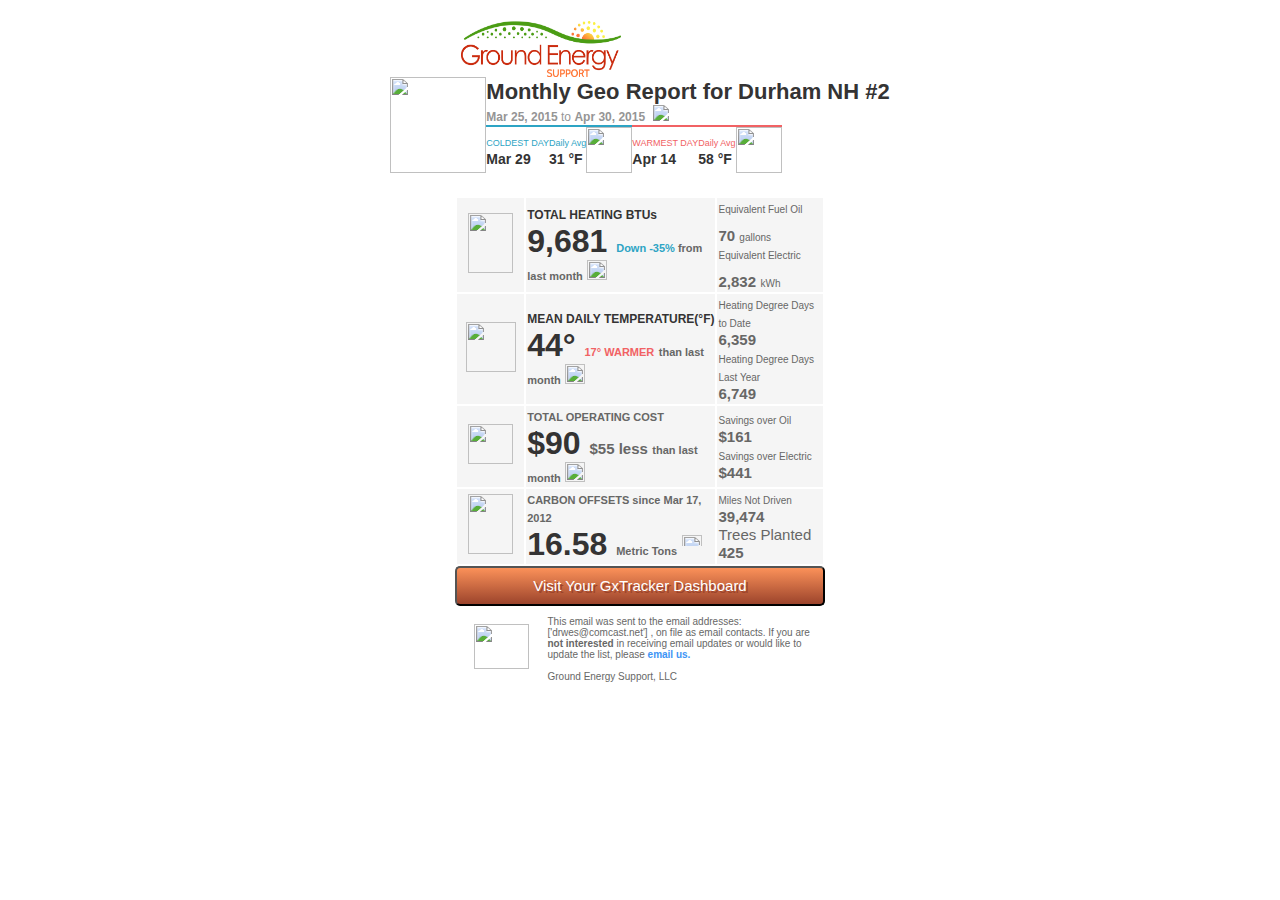
==== index.html @ 7ad1cd64 "fancy new button" ====
<!DOCTYPE html>
<html lang="en">

<head>
    <meta charset="UTF-8">
    <meta name="viewport" content="width=device-width, initial-scale=1.0">
    <meta http-equiv="X-UA-Compatible" content="ie=edge">
    <!-- CSS -->
    <link rel="stylesheet" href="./public/style.css">
    <title>Email Template</title>
</head>

<style>
    /* Use a media query to add a breakpoint at 641px: */
    @media screen and (max-width: 641px) {
        .logo {
            float: none;
            display: block;
            margin-left: auto;
            margin-right: auto;
        }

        td {
            overflow: hidden;
        }

        .coldRow {
            width: 100%;
            display: flex;
            padding: 3%;
            margin-left: 5%;
        }

        span {
            padding: 1%;
        }

        .extraStat {
            display: none;
        }

        .btm {
            width: 10%;
        }

        .dates {
            margin: 1%;
        }

        .cal {
            padding-left: 20%;
        }

        .visit {
            justify-content: center;
        }

        .disclaimer {
            width: 100%;
            padding-right: 100px;
            overflow: hidden;
        }

        .lilLogo {
            display: block;
            float: none;
        }

        .house {
            display: none;
        }
    }
</style>

<body>

    <table cellspacing="0" cellpadding="0" width="100%">
        <tr>
            <td>
                <!-- Insert content here -->
                <table class="sixWide" cellspacing="0" cellpadding="0">

            <td>
                <!-- Logo -->
                <img src="./public/logo copy.jpg" class="logo" />
            </td>

            <!-- Main Data -->
            <!-- User info table-->
            <table cellspacing="0" cellpadding="0" align="center">
                <tr class="head">

                    <td class="house noLine" rowspan="3" width="116"><img
                            src="http://www.groundenergysupport.com/wp/wp-content/themes/groundenergy/images/interface/rsz_ghp.png"
                            border="1" style="border:0px solid #e6e6e6;" width="96" height="96" /></td>

                    <td colspan="2" align="left" style="color:#343333;font-size:24px;" valign="top">

                        <!-- Monthly geo report -->
                        <span class="header">Monthly
                            Geo Report
                            for Durham NH #2</span>
                    </td>
                </tr>


                <td class="cal grey">
                    <b class="dates">Mar 25, 2015</b> to <b class="dates">Apr 30, 2015</b>
                    <img src="http://www.groundenergysupport.com/wp/wp-content/themes/groundenergy/images/interface/calendar-icon.gif"
                        hspace="5" />
                </td>


                <tr>
                    <td colspan="2">
                        <table cellspacing="0" cellpadding="0">

                            <tr>

                                <td class="coldBar">
                                    <span class="cold">COLDEST DAY</span>
                                    <br>
                                    <span class="bold">Mar
                                        29</span>
                                </td>

                                <td class="coldBar">
                                    <span class="cold">Daily Avg</span>
                                    <br>
                                    <span class="bold">31
                                        &#176;F</span>
                                </td>

                                <td class="coldBar noLine">
                                    <img src="http://www.groundenergysupport.com/wp/wp-content/themes/groundenergy/images/interface/cold-icon-85x99.png"
                                        width="46" height="46" />
                                </td>



                                <td class="warmBar">
                                    <span class="warm">WARMEST DAY</span>
                                    <br>
                                    <span class="bold">Apr
                                        14</span>
                                </td>

                                <td class="warmBar">
                                    <span class="warm">Daily Avg</span>
                                    <br>
                                    <span class="bold">58
                                        &#176;F</span>
                                </td>

                                <td class="warmBar noLine">
                                    <img src="http://www.groundenergysupport.com/wp/wp-content/themes/groundenergy/images/interface/hot-icon-85x99.png"
                                        width="46" height="46" />
                                </td>

                            </tr>
                 
                        </table>
                    </td>
                </tr>
            </table>






            <!-- Installation table -->
            <table align="center" style="margin-top:20px;">
                <!-- <tr> -->
                <td width="370">

                    <!-- Parameters table -->
                    <table class="param" width="100%">

                        <div class="has-background-white-ter">

                            <!-- BTUs -->
                            <tr class="has-background-white-ter">
                                <td style="text-align: center;">
                                    <img src="http://www.groundenergysupport.com/wp/wp-content/themes/groundenergy/images/interface/bucket-of-btus_trans.png"
                                        width="45" height="60" />
                                </td>


                                <td>
                                    <span class="exp">TOTAL HEATING BTUs</span>
                                    </span>
                                    <br>

                                    <!-- Data -->
                                    <span class="displayNum"> 9,681 </span>
            

                                    <!-- Small Stats -->
                                    <span style="color:#2DA4C4;font-size:11px;font-weight:bold">Down
                                        -35%
                                    </span>
                                    <span class="smallFont">from
                                        last
                                        month</span>

                                    <span>

                                        <a href="http://www.groundenergysupport.com/wp/email-report-explanation/#BTUs-for-Period"
                                            target="_blank">
                                            <img src="http://www.groundenergysupport.com/wp/wp-content/themes/groundenergy/images/interface/info-2-24.png"
                                                width="20" height="20" />
                                        </a>

                                </td>



                                <td width="120" class="extraStat">
                                    <span class="ten">Equivalent Fuel
                                        Oil</span>
                                    <br>


                                    <span class="fteen plusBold">70
                                    </span>
                                    <span class="ten"> gallons </span><img
                                        src="http://www.groundenergysupport.com/wp/wp-content/themes/groundenergy/images/interface/th-oil.png"
                                        width="15" height="24" />
                                    <br>

                                    <span class="ten">Equivalent Electric</span><br />
                                    <span class="fteen plusBold">
                                        2,832</span>
                                        <span class="ten">
                                        kWh</span>

                                    <img src="http://www.groundenergysupport.com/wp/wp-content/themes/groundenergy/images/interface/th-electric.png"
                                        width="15" height="24" />
                                    <br>

                                </td>

                            </tr>

                            <!-- Climate -->
                            <tr class="has-background-white-ter">

                                <td class="btm icon">
                                    <img src="http://www.groundenergysupport.com/wp/wp-content/themes/groundenergy/images/interface/snowflake_trans.png"
                                        width="50" height="50" />
                                </td>


                                <td class="desc">
                                    <span class="exp">MEAN DAILY
                                        TEMPERATURE(&#176;F)</span>
                                    <br>

                                    <span class="displayNum">
                                        44&#176;
                                    </span>

                                    <span style="color:#F16264;font-size:11px;font-weight:bold">
                                        17&#176;
                                        WARMER</span>
                                    <span style="color:#2DA4C4;font-size:11px;font-weight:bold">
                                    </span>
                                    <span class="smallFont">than
                                        last
                                        month</span>

                                    <span class="exp">
                                        <a href="http://www.groundenergysupport.com/wp/email-report-explanation/#Heating-Degree-Days"
                                            target="_blank">
                                            <img src="http://www.groundenergysupport.com/wp/wp-content/themes/groundenergy/images/interface/info-2-24.png"
                                                width="20" height="20" />
                                        </a>
                                    </span>
                                </td>

                                <td class="extraStat">
                                    <span class="ten">Heating Degree Days to
                                        Date</span><br />

                                    <span class="fteen plusBold">6,359</span><br>

                                    <span class="ten">Heating Degree Days Last
                                        Year</span><br />
                                    <span class="fteen plusBold">6,749</span>

                                </td>

                            </tr>


                            <!-- Operating Costs and Savings -->
                            <tr class="has-background-white-ter">
                                <td class="btm">
                                    <img src="http://www.groundenergysupport.com/wp/wp-content/themes/groundenergy/images/interface/electricityIcon.png"
                                        width="45" height="40" /></td>

                                <td>
                                    <span class="smallFont">TOTAL
                                        OPERATING COST </span><br />

                                    <span class="displayNum">
                                        $90
                                    </span>

                                    <span class="fteen plusBold">$55
                                        less</span>
                                    <span class="smallFont">than
                                        last
                                        month</span>
                                    <span class="exp">
                                        <a href="http://www.groundenergysupport.com/wp/email-report-explanation/#Operating-Costs"
                                            target="_blank">
                                            <img src="http://www.groundenergysupport.com/wp/wp-content/themes/groundenergy/images/interface/info-2-24.png"
                                                width="20" height="20" align="bottom" />
                                        </a>
                                    </span>

                                </td>

                                <td class="extraStat">
                                    <span class="ten">Savings over
                                        Oil</span>
                           
                                    <span class="fteen plusBold">
                                        $161
                                    </span>
                                    
                                    <br>
                                    <span class="ten">Savings over
                                        Electric</span>
                                
                                    <span class="fteen plusBold">
                                        $441
                                    </span>

                                </td>
                            </tr>



                            <!-- Carbon Offsets -->
                            <tr class="has-background-white-ter">
                                <td class="btm" width="70" style="text-align: center;">
                                    <img src="http://www.groundenergysupport.com/wp/wp-content/themes/groundenergy/images/interface/tree.png"
                                        width="45" height="60" />
                                </td>

                                <td width="160">
                                    <span class="smallFont">CARBON
                                        OFFSETS since Mar 17,
                                        2012</span>
                                        <br>
                                    <span class="displayNum">
                                        16.58
                                    </span>
                                    <span class="smallFont">Metric
                                        Tons</span>
                                    <span class="displayNum">
                                        <a href="http://www.groundenergysupport.com/wp/email-report-explanation/#Carbon-Offsets"
                                            target="_blank">
                                            <img src="http://www.groundenergysupport.com/wp/wp-content/themes/groundenergy/images/interface/info-2-24.png"
                                                width="20" height="20" border="0" align="bottom" />
                                        </a>
                                    </span>
                                </td>

                                <td class="extraStat" width="120">
                                    <span class="ten">Miles Not
                                        Driven</span><br />
                                    <span class="fteen plusBold">
                                        39,474
                                    </span>
                                    <span class="ten"></span><br />
                                    <span class="fteen">Trees Planted</span><br />
                                    <span class="fteen plusBold">
                                        425
                                    </span>

                                </td>
                            </tr>
        </tr>
    </table>

    <!-- Footer Table -->
    <table cellspacing="0" cellpadding="0" style="margin-top:10px" width="100%">
            <button id="dash">Visit Your GxTracker Dashboard</button>
        <!-- lil logo -->
        <td width="25%">
            <img class="lilLogo"
                src="http://www.groundenergysupport.com/wp/wp-content/themes/groundenergy/images/interface/groundsynergy.jpg"
                 />
        </td>
<br>
        <td class="ten">
            This email was sent to the email addresses: ['drwes@comcast.net'] , on file as email
            contacts.
            If you are
            <strong>not interested</strong> in receiving email updates or would like to update the list,
            please <a style="color: #3d94f5; font-weight: bold; text-decoration: none;"
                href="mailto:info@groundenergysupport.com">email us.</a>
<br>
<br>
            Ground Energy Support, LLC
        </td>

    </table>

</body>

</html>
---- public/style.css ----
body {
    font-family:helvetica,'lucinda grande',sans-serif;
    /* align-content: center; */
    padding: 1%;
}
.header {
    font-size: 22px;
    font-weight: bold;
    color: #343333;
}

.has-background-white-ter {
    background-color: hsl(0, 0%, 96%)
}

.btm {
    text-align: center;
}

.grey {
    color: #959595;
    font-size: 12px;
    text-align: left;
    column-span: 2;
}

.displayNum {
    font-size: 32px;
    color: #343333;
    font-weight: bold;
    white-space: nowrap;
}

.sixWide {
    width: 600px;
}


.ten {
    font-size: 10px;
    color: #676766;
}

.fteen {
    font-size: 15px;
    color: #676766;
}

.plusBold {
    font-weight: bold;
}

/* Temperatures / Top Bar */
.house {
    width: 96px; 
    height: 96px;
}



.flex {
    display: block;
}
.cold {
    color: #2da4c4;
    font-size: 9px;
}

.coldBar {
    border-top: 2px solid #2da4c4;
}

.warm {
    color: #f16264;
    font-size: 9px;
}

.smallFont {
    font-size:11px;
    color:#676766;
    font-weight:bold;
}

.warmBar {
    border-top: 2px solid #f16264;
}

.noLine {
    line-height: 0%;
}

.bold {
    color: #333333;
    font-size: 14px;
    font-weight: bold;
}

/* Icons */

.tempIcon {
    width: 46px;
    height: 46px;
}

.exp {
    font-size:12px;
    color:#343333;
    font-weight:bold;
    white-space:nowrap;
}

.logo {
    width: 160px;
    height: 56px;
    float: right;
}

.lilLogo {
    width: 55px;
    height: 45px;
    padding-left: 20%
}

/* Dashboard button */
#dash {
    background-image: linear-gradient(to bottom, #FB9159, #9C442C);
    color: white;
    /* font-weight: bold; */
    text-align: center;
    height: 40px;
    width: 100%;
    justify-content: center;
    text-shadow: 2px 2px #9C442C;
    border-radius: 5px;
    font-size: 15px;
    /* margin-left: 10%; */
    /* box-shadow: 20px 20px 20px #9C442C; */
}
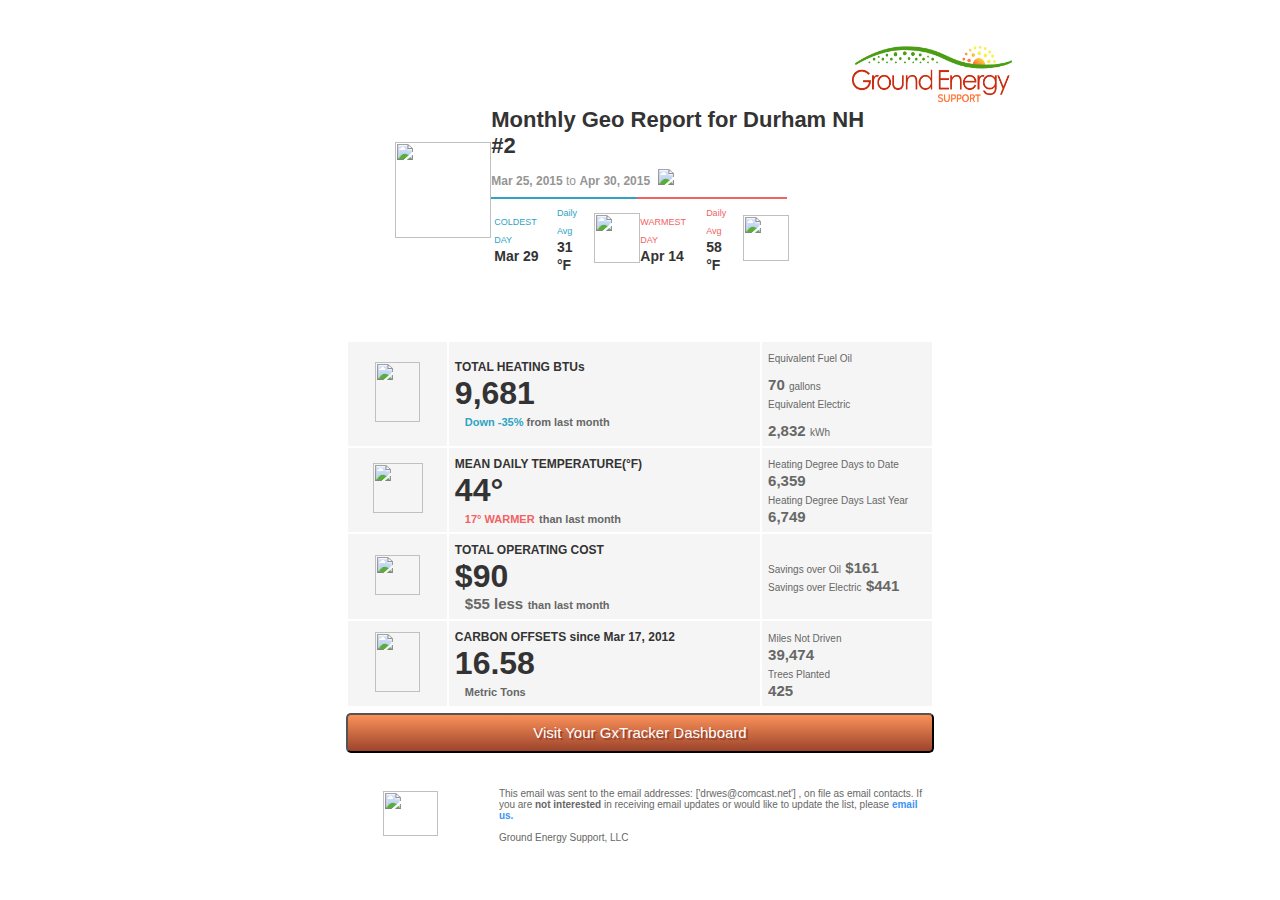
==== commit f6224588: "more responsive styling" ====
--- a/index.html
+++ b/index.html
@@ -11,8 +11,41 @@
 </head>
 
 <style>
+
+    .logo {
+        padding-top: 2%;
+        margin-right: 20%;
+    }
+
+    .install {
+        margin-top: 3%;
+        padding: 1%;
+    }
+
+    a {
+        color: transparent
+    }
+
+
+        td {
+            padding: 1%
+        }
+
+        .lilLogo {
+            margin-left: 3%
+        }
+
+        button {
+            margin-top: 5px;
+        }
+
     /* Use a media query to add a breakpoint at 641px: */
     @media screen and (max-width: 641px) {
+
+
+    .extraStat {
+            display: none;
+        }
         .logo {
             float: none;
             display: block;
@@ -35,10 +68,6 @@
             padding: 1%;
         }
 
-        .extraStat {
-            display: none;
-        }
-
         .btm {
             width: 10%;
         }
@@ -64,37 +93,49 @@
         .lilLogo {
             display: block;
             float: none;
+            padding: 20px;
         }
 
         .house {
             display: none;
         }
+
+
     }
+    .toright {
+            /* background-color: black; */
+            max-width: 200px;
+            margin-left: 10px;
+            /* float: right; */
+            /* margin-bottom:  */
+        }
+        .clearfix::after {
+  content: "";
+  clear: both;
+  display: table;
+}
 </style>
 
 <body>
 
-    <table cellspacing="0" cellpadding="0" width="100%">
-        <tr>
-            <td>
-                <!-- Insert content here -->
-                <table class="sixWide" cellspacing="0" cellpadding="0">
-
-            <td>
-                <!-- Logo -->
-                <img src="./public/logo copy.jpg" class="logo" />
-            </td>
+    <div>
+        <!-- Logo -->
+        <img src="./public/logo copy.jpg" class="logo" />
+
+        <table cellspacing="0" cellpadding="0" width="100%">
+
+
 
             <!-- Main Data -->
             <!-- User info table-->
             <table cellspacing="0" cellpadding="0" align="center">
                 <tr class="head">
 
-                    <td class="house noLine" rowspan="3" width="116"><img
+                    <td class="house" rowspan="3" width="116"><img
                             src="http://www.groundenergysupport.com/wp/wp-content/themes/groundenergy/images/interface/rsz_ghp.png"
                             border="1" style="border:0px solid #e6e6e6;" width="96" height="96" /></td>
 
-                    <td colspan="2" align="left" style="color:#343333;font-size:24px;" valign="top">
+                    <td colspan="2" align="left" valign="top">
 
                         <!-- Monthly geo report -->
                         <span class="header">Monthly
@@ -115,302 +156,306 @@
                     <td colspan="2">
                         <table cellspacing="0" cellpadding="0">
 
-                            <tr>
-
-                                <td class="coldBar">
-                                    <span class="cold">COLDEST DAY</span>
-                                    <br>
-                                    <span class="bold">Mar
-                                        29</span>
-                                </td>
-
-                                <td class="coldBar">
-                                    <span class="cold">Daily Avg</span>
-                                    <br>
-                                    <span class="bold">31
-                                        &#176;F</span>
-                                </td>
-
-                                <td class="coldBar noLine">
-                                    <img src="http://www.groundenergysupport.com/wp/wp-content/themes/groundenergy/images/interface/cold-icon-85x99.png"
-                                        width="46" height="46" />
-                                </td>
-
-
-
-                                <td class="warmBar">
-                                    <span class="warm">WARMEST DAY</span>
-                                    <br>
-                                    <span class="bold">Apr
-                                        14</span>
-                                </td>
-
-                                <td class="warmBar">
-                                    <span class="warm">Daily Avg</span>
-                                    <br>
-                                    <span class="bold">58
-                                        &#176;F</span>
-                                </td>
-
-                                <td class="warmBar noLine">
-                                    <img src="http://www.groundenergysupport.com/wp/wp-content/themes/groundenergy/images/interface/hot-icon-85x99.png"
-                                        width="46" height="46" />
-                                </td>
-
-                            </tr>
-                 
-                        </table>
-                    </td>
+
+                    <td class="coldBar">
+                        <span class="cold">COLDEST DAY</span>
+                        <br>
+                        <span class="bold">Mar
+                            29</span>
+                    </td>
+
+                    <td class="coldBar">
+                        <span class="cold">Daily Avg</span>
+                        <br>
+                        <span class="bold">31
+                            &#176;F</span>
+                    </td>
+
+                    <td class="coldBar noLine">
+                        <img src="http://www.groundenergysupport.com/wp/wp-content/themes/groundenergy/images/interface/cold-icon-85x99.png"
+                            width="46" height="50" />
+                    </td>
+
+
+
+                    <td class="warmBar">
+                        <span class="warm">WARMEST DAY</span>
+                        <br>
+                        <span class="bold">Apr
+                            14</span>
+                    </td>
+
+                    <td class="warmBar">
+                        <span class="warm">Daily Avg</span>
+                        <br>
+                        <span class="bold">58
+                            &#176;F</span>
+                    </td>
+
+                    <td class="warmBar noLine">
+                        <img src="http://www.groundenergysupport.com/wp/wp-content/themes/groundenergy/images/interface/hot-icon-85x99.png"
+                            width="46" height="46" />
+                    </td>
+
                 </tr>
+
             </table>
-
-
-
-
-
-
-            <!-- Installation table -->
-            <table align="center" style="margin-top:20px;">
-                <!-- <tr> -->
-                <td width="370">
-
-                    <!-- Parameters table -->
-                    <table class="param" width="100%">
-
-                        <div class="has-background-white-ter">
-
-                            <!-- BTUs -->
-                            <tr class="has-background-white-ter">
-                                <td style="text-align: center;">
-                                    <img src="http://www.groundenergysupport.com/wp/wp-content/themes/groundenergy/images/interface/bucket-of-btus_trans.png"
-                                        width="45" height="60" />
-                                </td>
-
-
-                                <td>
-                                    <span class="exp">TOTAL HEATING BTUs</span>
-                                    </span>
-                                    <br>
-
-                                    <!-- Data -->
-                                    <span class="displayNum"> 9,681 </span>
-            
-
-                                    <!-- Small Stats -->
-                                    <span style="color:#2DA4C4;font-size:11px;font-weight:bold">Down
-                                        -35%
-                                    </span>
-                                    <span class="smallFont">from
-                                        last
-                                        month</span>
-
+            </td>
+
+        </table>
+
+
+
+
+        <!-- Installation table -->
+        <table align="center" class="install">
+            <!-- <tr> -->
+            <td class="sixWide">
+
+                <!-- Parameters table -->
+                <table class="param" width="100%">
+
+                    <div class="has-background-white-ter">
+
+                        <!-- BTUs -->
+                        <tr class="has-background-white-ter">
+                            <td style="text-align: center;">
+                                <img src="http://www.groundenergysupport.com/wp/wp-content/themes/groundenergy/images/interface/bucket-of-btus_trans.png"
+                                    width="45" height="60" />
+                            </td>
+
+
+                            <td>
+                                <span class="exp">TOTAL HEATING BTUs</span>
+                                </span>
+                                <br>
+
+                                <!-- Data -->
+                                <span class="displayNum"> 9,681 </span>
+
+                                <div class="toright">
+
+                                    <a href="http://www.groundenergysupport.com/wp/email-report-explanation/#BTUs-for-Period"
+                                        target="_blank">
+
+                                        <!-- Small Stats -->
+                                        <span style="color:#2DA4C4;font-size:11px;font-weight:bold">Down
+                                            -35%
+                                        </span>
+                                        <span class="smallFont">from
+                                            last
+                                            month</span>
+                                    </a>
                                     <span>
 
-                                        <a href="http://www.groundenergysupport.com/wp/email-report-explanation/#BTUs-for-Period"
+                                        <!-- <a href="http://www.groundenergysupport.com/wp/email-report-explanation/#BTUs-for-Period"
                                             target="_blank">
                                             <img src="http://www.groundenergysupport.com/wp/wp-content/themes/groundenergy/images/interface/info-2-24.png"
                                                 width="20" height="20" />
+                                        </a> -->
+                                </div>
+                            </td>
+
+
+
+                            <td width="120" class="extraStat">
+                                <span class="ten right">Equivalent Fuel
+                                    Oil</span>
+                                <br>
+
+
+                                <span class="fteen plusBold">70
+                                </span>
+                                <span class="ten"> gallons </span><img
+                                    src="http://www.groundenergysupport.com/wp/wp-content/themes/groundenergy/images/interface/th-oil.png"
+                                    width="15" height="24" />
+                                <br>
+
+                                <span class="ten">Equivalent Electric</span><br />
+                                <span class="fteen plusBold">
+                                    2,832</span>
+                                <span class="ten">
+                                    kWh</span>
+
+                                <img src="http://www.groundenergysupport.com/wp/wp-content/themes/groundenergy/images/interface/th-electric.png"
+                                    width="15" height="24" />
+                                <br>
+
+                            </td>
+
+                        </tr>
+
+                        <!-- Climate -->
+                        <tr class="has-background-white-ter">
+
+                            <td class="btm icon">
+                                <img src="http://www.groundenergysupport.com/wp/wp-content/themes/groundenergy/images/interface/snowflake_trans.png"
+                                    width="50" height="50" />
+                            </td>
+
+
+                            <td class="desc">
+                                <span class="exp">MEAN DAILY
+                                    TEMPERATURE(&#176;F)</span>
+                                <br>
+
+                                <span class="displayNum">
+                                    44&#176;
+                                </span>
+
+                                <div class="toright">
+                                    <a href="http://www.groundenergysupport.com/wp/email-report-explanation/#Heating-Degree-Days"
+                                        target="_blank">
+                                        <span style="color:#F16264;font-size:11px;font-weight:bold">
+                                            17&#176;
+                                            WARMER</span>
+                                        <span style="color:#2DA4C4;font-size:11px;font-weight:bold">
+                                        </span>
+                                        <span class="smallFont">than
+                                            last
+                                            month</span>
                                         </a>
 
-                                </td>
-
-
-
-                                <td width="120" class="extraStat">
-                                    <span class="ten">Equivalent Fuel
-                                        Oil</span>
-                                    <br>
-
-
-                                    <span class="fteen plusBold">70
-                                    </span>
-                                    <span class="ten"> gallons </span><img
-                                        src="http://www.groundenergysupport.com/wp/wp-content/themes/groundenergy/images/interface/th-oil.png"
-                                        width="15" height="24" />
-                                    <br>
-
-                                    <span class="ten">Equivalent Electric</span><br />
-                                    <span class="fteen plusBold">
-                                        2,832</span>
-                                        <span class="ten">
-                                        kWh</span>
-
-                                    <img src="http://www.groundenergysupport.com/wp/wp-content/themes/groundenergy/images/interface/th-electric.png"
-                                        width="15" height="24" />
-                                    <br>
-
-                                </td>
-
-                            </tr>
-
-                            <!-- Climate -->
-                            <tr class="has-background-white-ter">
-
-                                <td class="btm icon">
-                                    <img src="http://www.groundenergysupport.com/wp/wp-content/themes/groundenergy/images/interface/snowflake_trans.png"
-                                        width="50" height="50" />
-                                </td>
-
-
-                                <td class="desc">
-                                    <span class="exp">MEAN DAILY
-                                        TEMPERATURE(&#176;F)</span>
-                                    <br>
-
-                                    <span class="displayNum">
-                                        44&#176;
-                                    </span>
-
-                                    <span style="color:#F16264;font-size:11px;font-weight:bold">
-                                        17&#176;
-                                        WARMER</span>
-                                    <span style="color:#2DA4C4;font-size:11px;font-weight:bold">
-                                    </span>
-                                    <span class="smallFont">than
-                                        last
-                                        month</span>
-
-                                    <span class="exp">
-                                        <a href="http://www.groundenergysupport.com/wp/email-report-explanation/#Heating-Degree-Days"
-                                            target="_blank">
-                                            <img src="http://www.groundenergysupport.com/wp/wp-content/themes/groundenergy/images/interface/info-2-24.png"
-                                                width="20" height="20" />
-                                        </a>
-                                    </span>
-                                </td>
-
-                                <td class="extraStat">
-                                    <span class="ten">Heating Degree Days to
-                                        Date</span><br />
-
-                                    <span class="fteen plusBold">6,359</span><br>
-
-                                    <span class="ten">Heating Degree Days Last
-                                        Year</span><br />
-                                    <span class="fteen plusBold">6,749</span>
-
-                                </td>
-
-                            </tr>
-
-
-                            <!-- Operating Costs and Savings -->
-                            <tr class="has-background-white-ter">
-                                <td class="btm">
-                                    <img src="http://www.groundenergysupport.com/wp/wp-content/themes/groundenergy/images/interface/electricityIcon.png"
-                                        width="45" height="40" /></td>
-
-                                <td>
-                                    <span class="smallFont">TOTAL
-                                        OPERATING COST </span><br />
-
-                                    <span class="displayNum">
-                                        $90
-                                    </span>
-
-                                    <span class="fteen plusBold">$55
-                                        less</span>
-                                    <span class="smallFont">than
-                                        last
-                                        month</span>
-                                    <span class="exp">
-                                        <a href="http://www.groundenergysupport.com/wp/email-report-explanation/#Operating-Costs"
-                                            target="_blank">
-                                            <img src="http://www.groundenergysupport.com/wp/wp-content/themes/groundenergy/images/interface/info-2-24.png"
-                                                width="20" height="20" align="bottom" />
-                                        </a>
-                                    </span>
-
-                                </td>
-
-                                <td class="extraStat">
-                                    <span class="ten">Savings over
-                                        Oil</span>
-                           
-                                    <span class="fteen plusBold">
-                                        $161
-                                    </span>
-                                    
-                                    <br>
-                                    <span class="ten">Savings over
-                                        Electric</span>
-                                
-                                    <span class="fteen plusBold">
-                                        $441
-                                    </span>
-
-                                </td>
-                            </tr>
-
-
-
-                            <!-- Carbon Offsets -->
-                            <tr class="has-background-white-ter">
-                                <td class="btm" width="70" style="text-align: center;">
-                                    <img src="http://www.groundenergysupport.com/wp/wp-content/themes/groundenergy/images/interface/tree.png"
-                                        width="45" height="60" />
-                                </td>
-
-                                <td width="160">
-                                    <span class="smallFont">CARBON
-                                        OFFSETS since Mar 17,
-                                        2012</span>
-                                        <br>
-                                    <span class="displayNum">
-                                        16.58
-                                    </span>
-                                    <span class="smallFont">Metric
-                                        Tons</span>
-                                    <span class="displayNum">
-                                        <a href="http://www.groundenergysupport.com/wp/email-report-explanation/#Carbon-Offsets"
-                                            target="_blank">
-                                            <img src="http://www.groundenergysupport.com/wp/wp-content/themes/groundenergy/images/interface/info-2-24.png"
-                                                width="20" height="20" border="0" align="bottom" />
-                                        </a>
-                                    </span>
-                                </td>
-
-                                <td class="extraStat" width="120">
-                                    <span class="ten">Miles Not
-                                        Driven</span><br />
-                                    <span class="fteen plusBold">
-                                        39,474
-                                    </span>
-                                    <span class="ten"></span><br />
-                                    <span class="fteen">Trees Planted</span><br />
-                                    <span class="fteen plusBold">
-                                        425
-                                    </span>
-
-                                </td>
-                            </tr>
-        </tr>
-    </table>
-
-    <!-- Footer Table -->
-    <table cellspacing="0" cellpadding="0" style="margin-top:10px" width="100%">
-            <button id="dash">Visit Your GxTracker Dashboard</button>
-        <!-- lil logo -->
-        <td width="25%">
-            <img class="lilLogo"
-                src="http://www.groundenergysupport.com/wp/wp-content/themes/groundenergy/images/interface/groundsynergy.jpg"
-                 />
-        </td>
-<br>
-        <td class="ten">
-            This email was sent to the email addresses: ['drwes@comcast.net'] , on file as email
-            contacts.
-            If you are
-            <strong>not interested</strong> in receiving email updates or would like to update the list,
-            please <a style="color: #3d94f5; font-weight: bold; text-decoration: none;"
-                href="mailto:info@groundenergysupport.com">email us.</a>
-<br>
-<br>
-            Ground Energy Support, LLC
-        </td>
-
-    </table>
-
+                                </div>
+                       
+                            </td>
+
+                            <td class="extraStat">
+                                <span class="ten">Heating Degree Days to
+                                    Date</span><br />
+
+                                <span class="fteen plusBold">6,359</span><br>
+
+                                <span class="ten">Heating Degree Days Last
+                                    Year</span><br />
+                                <span class="fteen plusBold">6,749</span>
+
+                            </td>
+
+                        </tr>
+
+
+                        <!-- Operating Costs and Savings -->
+                        <tr class="has-background-white-ter">
+                            <td class="btm">
+                                <img src="http://www.groundenergysupport.com/wp/wp-content/themes/groundenergy/images/interface/electricityIcon.png"
+                                    width="45" height="40" /></td>
+
+                            <td>
+                                <span class="exp">TOTAL
+                                    OPERATING COST </span>
+                                <br>
+
+                                <span class="displayNum">
+                                    $90
+                                </span>
+
+                                <div class="toright">
+                                <a href="http://www.groundenergysupport.com/wp/email-report-explanation/#Operating-Costs"
+                                target="_blank">
+
+                                <span class="fteen plusBold">$55
+                                    less</span>
+                                <span class="smallFont">than
+                                    last
+                                    month</span>
+
+                                    </a>
+                                </div>
+                            </td>
+
+                            <td class="extraStat">
+                                <span class="ten">Savings over
+                                    Oil</span>
+
+                                <span class="fteen plusBold">
+                                    $161
+                                </span>
+
+                                <br>
+                                <span class="ten">Savings over
+                                    Electric</span>
+
+                                <span class="fteen plusBold">
+                                    $441
+                                </span>
+
+                            </td>
+                        </tr>
+
+
+
+                        <!-- Carbon Offsets -->
+                        <tr class="has-background-white-ter">
+                            <td class="btm" width="70" style="text-align: center;">
+                                <img src="http://www.groundenergysupport.com/wp/wp-content/themes/groundenergy/images/interface/tree.png"
+                                    width="45" height="60" />
+                            </td>
+
+                            <td width="160">
+                                <span class="exp">CARBON
+                                    OFFSETS since Mar 17,
+                                    2012</span>
+                                <br>
+                                <span class="displayNum">
+                                    16.58
+                                </span>
+                                <div class="toright">
+
+                                <a href="http://www.groundenergysupport.com/wp/email-report-explanation/#Carbon-Offsets"
+                                target="_blank">
+
+                                <span class="smallFont">Metric
+                                    Tons</span>
+         
+                                    </a>
+                                </span>
+
+                            </div>
+                            </td>
+
+                            <td class="extraStat" width="120">
+                                <span class="ten">Miles Not
+                                    Driven</span><br />
+                                <span class="fteen plusBold">
+                                    39,474
+                                </span>
+                                <span class="ten"></span><br />
+                                <span class="ten">Trees Planted</span><br />
+                                <span class="fteen plusBold">
+                                    425
+                                </span>
+
+                            </td>
+                        </tr>
+                        </tr>
+                </table>
+
+                <!-- Footer Table -->
+                <table cellspacing="0" cellpadding="0" style="margin-top: 5%; margin-right: 15%" width="100%">
+                    <button id="dash">Visit Your GxTracker Dashboard</button>
+                    <!-- lil logo -->
+            <td width="25%">
+            
+                <img class="lilLogo"
+                    src="http://www.groundenergysupport.com/wp/wp-content/themes/groundenergy/images/interface/groundsynergy.jpg" />
+             
+            </td>
+            <br>
+            <td class="ten">
+                This email was sent to the email addresses: ['drwes@comcast.net'] , on file as email
+                contacts.
+                If you are
+                <strong>not interested</strong> in receiving email updates or would like to update the list,
+                please <a style="color: #3d94f5; font-weight: bold; text-decoration: none;"
+                    href="mailto:info@groundenergysupport.com">email us.</a>
+                <br>
+                <br>
+                Ground Energy Support, LLC
+            </td>
+
+        </table>
+    </div>
 </body>
 
 </html>